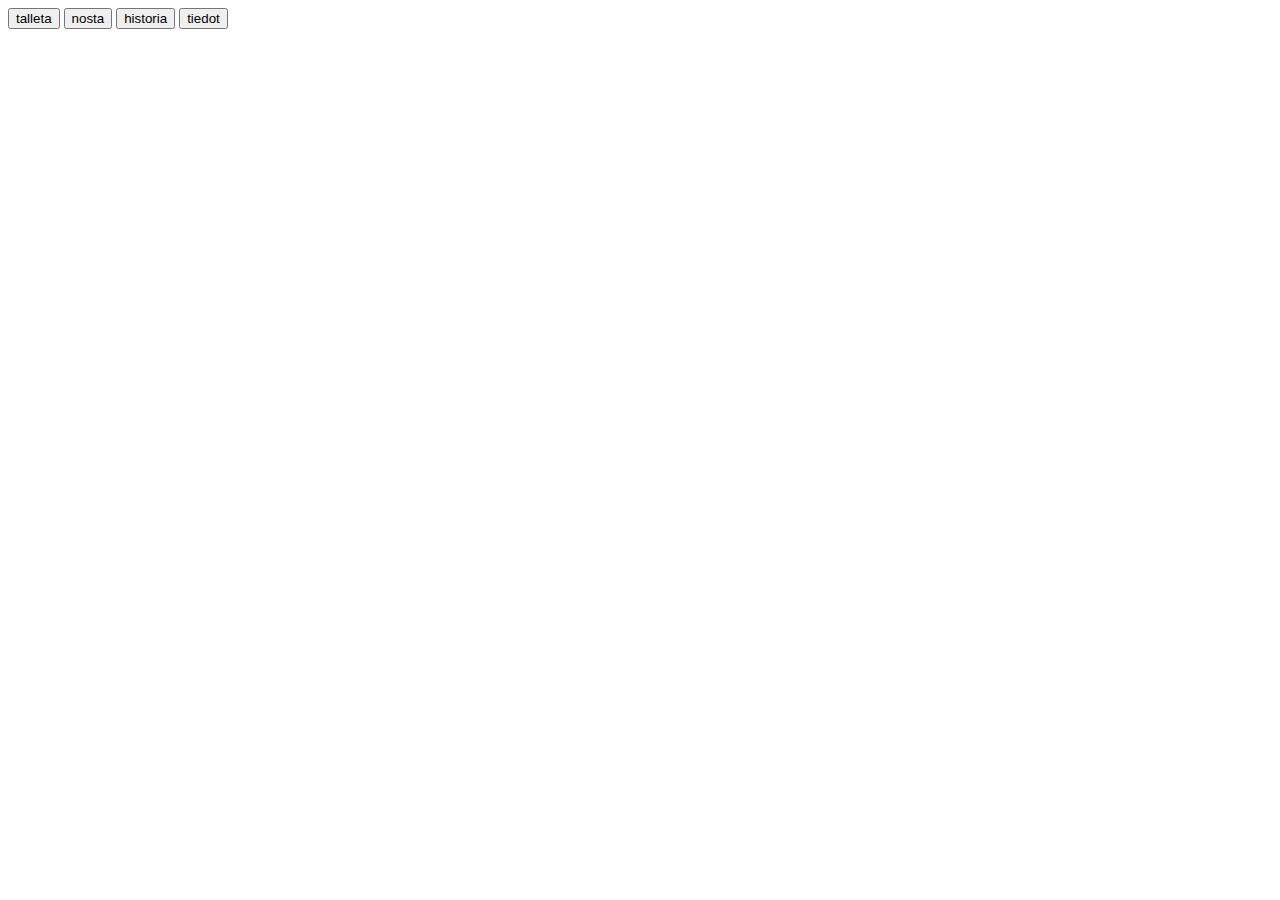
==== oliot4(pankki-luokka)/index.html @ eec7879c "Add files via upload" ====
<!DOCTYPE html>
<html lang="fi">
<head>
    <meta charset="UTF-8">
    <meta http-equiv="X-UA-Compatible" content="IE=edge">
    <meta name="viewport" content="width=device-width, initial-scale=1.0">
    <script src="main.js"></script>
    <title>Document</title>
</head>
<body>
    <button onclick="talleta()">talleta</button>
    <button onclick="nosta()">nosta</button>
    <button onclick="historia()">historia</button>
    <button onclick="näytäTiedot()">tiedot</button>
</body>
</html>
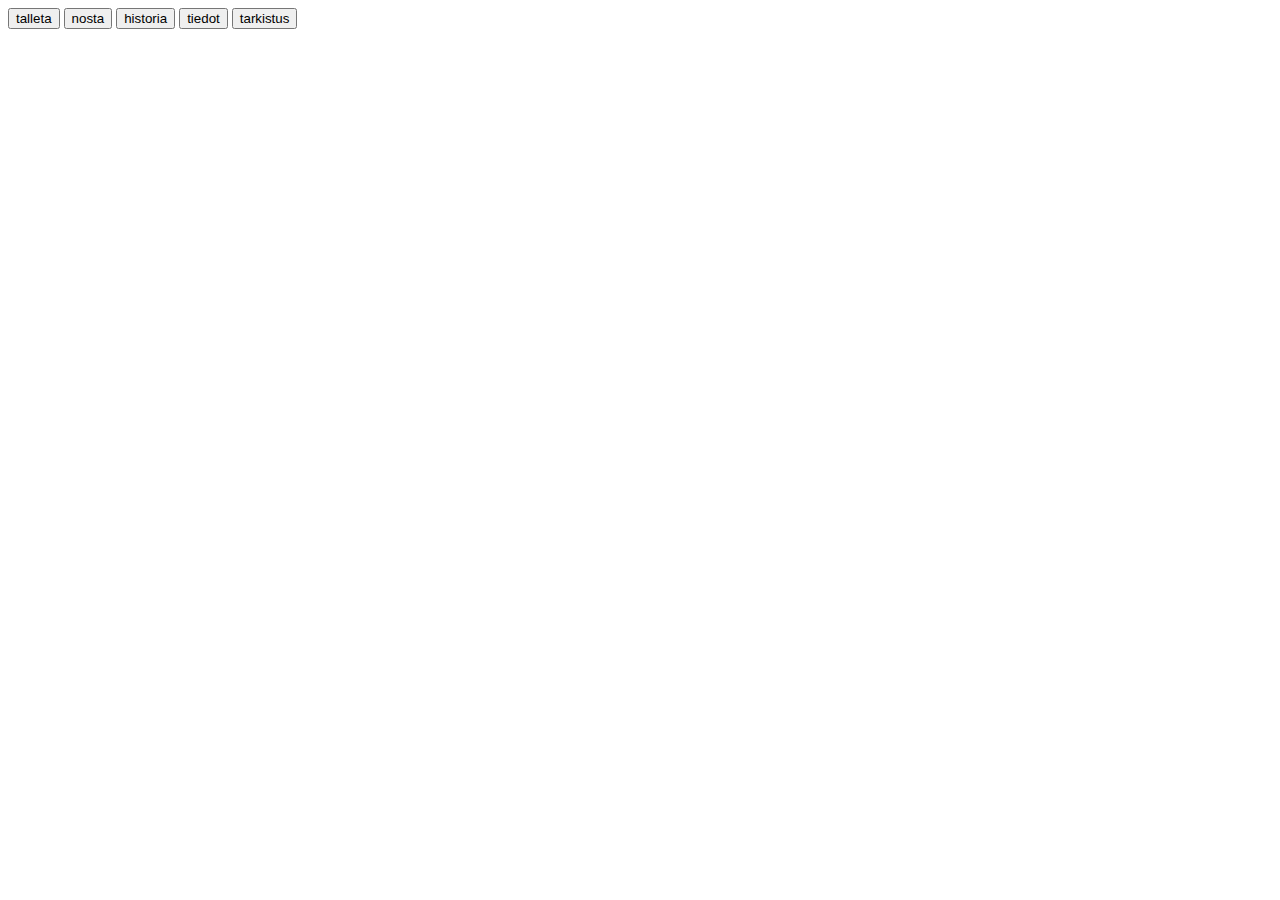
==== commit 1450753e: "Add files via upload" ====
--- a/oliot4(pankki-luokka)/index.html
+++ b/oliot4(pankki-luokka)/index.html
@@ -12,5 +12,6 @@
     <button onclick="nosta()">nosta</button>
     <button onclick="historia()">historia</button>
     <button onclick="näytäTiedot()">tiedot</button>
+    <button onclick="tarkistus.tarkista()">tarkistus</button>
 </body>
 </html>